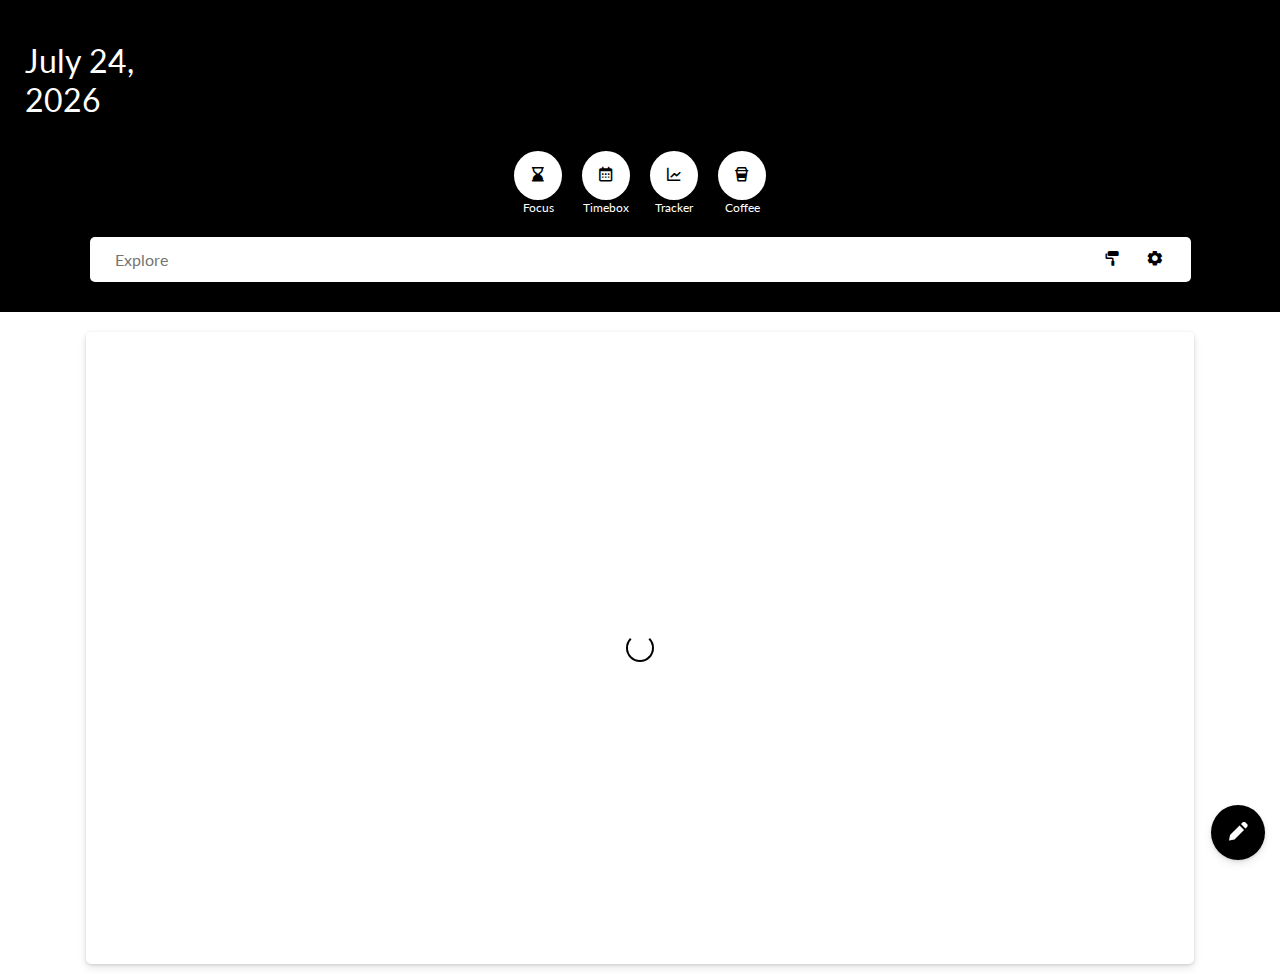
==== index.html @ bf33b135 "rename*" ====
<!DOCTYPE HTML>
<html>
    <head>
        <title>
            DayLogger 
        </title>
        <meta name="viewport" content="width=device-width,initial-scale=1.0"/>
        <!-- <meta http-equiv="refresh" content="0"/> -->
        <link id="appTheme" rel="stylesheet" href="lib/theme/winter.css" type="text/css"/>
        <link href='https://unpkg.com/boxicons@2.1.4/css/boxicons.min.css' rel='stylesheet'>
    </head>
    <body>
        <div class="main-wrapper">
        <!-- upper-wrap -->
         <div class="upper-wrap-main">
            <div class="upper-shed">
                <div class="hero-zone">
                    <div class="heading">
                       <!-- DOM MANIPULATION -->
                    </div>
                </div>
                <div class="modes">
                    <button class="pomodoro-mode">
                        <i class='bx bxs-hourglass-bottom'></i>
                    </button>
                    <button class="timebox">
                        <i class='bx bx-calendar'></i>
                    </button>
                    <button class="stats">
                        <i class='bx bx-line-chart'></i>
                    </button>
                    <button class="highlights-coffee">
                        <i class='bx bx-coffee-togo'></i>
                    </button>
                </div>
               <div class="action-box">
                        <input type="text" id="search-filter" placeholder="Explore">
             <!-- action-butttons here -->
                        <button id="theme-switch-btn">
                            <i class='bx bxs-paint-roll'></i>
                        </button>
                        <button id="settings-page">
                            <i class='bx bxs-cog'></i>
                        </button>
               </div>
            </div>
        </div> 

        <!-- motivate me -->
         <div class="motivationBox-wrapper">
            <div class="motivationBox">
                <div class="progress">
                    <div class="progress-circle">
                        <!-- css -->
                    </div>
                </div>
                <div class="quoteBox">
                    <blockquote id="quote">
                        <!-- dom manipulation -->
                    </blockquote>
                    <p id="author">
                        <!-- dom manipulation -->
                    </p>
                </div>
            </div>
         </div>

        <div class="fab-contents">
            <div class="fab">
                <button class="inside-fxn-coffee">
                    <i class='bx bx-coffee-togo'></i>
                </button>
                <button class="inside-fxn-boxoul" onclick="location.href='lib/pages/lifelog.html'">
                    <i class='bx bxs-notepad'></i>
                </button>
                <button class="fab-pencil" >
                    <i class='bx bxs-pencil'></i>
                </button>
            </div>
        </div>
    </div>
        <!-- Scripts -->
        <script type="text/javascript" src="lib/main.js"></script>
    </body>
</html>
---- lib/theme/winter.css ----
@import url('global.css');

*{
    font-family: "Lato", sans-serif;
    font-weight: 400;
    font-style: normal;
}
body,html{
    margin: 0;
    padding: 0;
    width: 100%;
    height: 100%;
    /* overflow: hidden; */
}
div.main-wrapper{
    display: flex;
    flex-direction: column;
    justify-content: center;
    align-items: center;
    box-sizing: border-box;
}
div.upper-wrap-main{
    background-color: var(--primary);
}
div.upper-shed{
    box-sizing: border-box;
    width: 100vw;
    padding: 10px;
    margin: 0 0 10px 0;
}
div.upper-shed div.hero-zone{
    display: flex;
    flex-direction: column;
    justify-content: center;
    width: 100%;
    box-sizing: border-box;
    padding: 10px 15px;
    margin: 0;
}
div.upper-shed .modes{
    display: flex;
    justify-content: center;
    align-items: center;
    flex-wrap: wrap;
    width: 100%;
}
div.upper-shed .modes button{
    padding: 15px;
    border: none;
    outline: none;
    background-color: var(--secondary);
    color: var(--primary);
    border-radius: 50%;
    position: relative;
    margin: 0 10px calc(15px + 0.9em) 10px;
    cursor: pointer;
}
div.upper-shed .modes .pomodoro-mode::after{
    content: 'Focus';
    position: absolute;
    top: 100%;
    left: 50%;
    transform: translateX(-50%);
    color: var(--secondary);
    font-size: 0.9em;
    white-space: nowrap; /* Prevents text wrapping if not desired */
    display: block; /* Ensures text is displayed as a block element */
}
div.upper-shed .modes .timebox::after{
    content: 'Timebox';
    position: absolute;
    top: 100%;
    left: 50%;
    transform: translateX(-50%);
    color: var(--secondary);
    font-size: 0.9em;
    white-space: nowrap; /* Prevents text wrapping if not desired */
    display: block; /* Ensures text is displayed as a block element */
}
div.upper-shed .modes .stats::after{
    content: 'Tracker';
    position: absolute;
    top: 100%;
    left: 50%;
    transform: translateX(-50%);
    color: var(--secondary);
    font-size: 0.9em;
    white-space: nowrap; /* Prevents text wrapping if not desired */
    display: block; /* Ensures text is displayed as a block element */
}
div.upper-shed .modes .blurt::after{
    content: 'Blurt';
    position: absolute;
    top: 100%;
    left: 50%;
    transform: translateX(-50%);
    color: var(--secondary);
    font-size: 0.9em;
    white-space: nowrap; /* Prevents text wrapping if not desired */
    display: block; /* Ensures text is displayed as a block element */
}
div.upper-shed .modes .highlights-coffee::after{
    content: 'Coffee';
    position: absolute;
    top: 100%;
    left: 50%;
    transform: translateX(-50%);
    color: var(--secondary);
    font-size: 0.9em;
    white-space: nowrap; /* Prevents text wrapping if not desired */
    display: block; /* Ensures text is displayed as a block element */
}
div.upper-shed .action-box{
    /* position: fixed;
    top: 100px;
    left: 50%;
    transform: translateX(-50%); */
    display: flex;
    flex-direction: row;
    justify-content: center;
    align-items: center;
    background-color: var(--secondary);
    padding: 3px 15px;
    margin: 10px auto;
    width: 85%;
    border-radius: 5px;
    /* box-shadow: 0px 0.1px 4px 0px #8a8a8a; */
}
div.upper-shed .action-box input{
    outline: none;
    border: none;
    width: calc(100% - 30px); /* Adjust width to consider padding */
    height: 100%; /* Match height to the parent */
    padding: 10px;
    margin-left: 0; /* Set left margin to 0 */
    border-radius: 30px;
    background-color: transparent;
    color: var(--primary);
    font-size: 1rem;
}
div.upper-shed .action-box button{
    outline: none;
    border: none;
    padding: 10px;
    margin: 0 2px 0 2px;
    background-color: transparent;
    border-radius: 30px;
    text-align: center;
    cursor: pointer;
}
div.upper-shed .hero-zone .heading h1{
    color: var(--secondary);
}
div.fab-contents {
    align-self: flex-end;
    position: fixed;
    bottom: 15px;
    margin: 15px;
}
div.fab button{
    padding: 15px;
    border: none;
    outline: none;
    background-color: var(--primary);
    color: var(--secondary);
    margin-bottom: 10px;
    border-radius: 50%;
    box-shadow: var(--shadow);
}
div.fab button:nth-child(1){
    background-color: var(--secondary);
    color: var(--primary);
    animation: jackInTheBox 0.5s;
}
div.fab button:nth-child(2){
    background-color: var(--secondary);
    color: var(--primary);
    animation: jackInTheBox 0.5s;
}
.active {
    animation: rotateIn 0.5s;
}
div.fab button.inside-fxn-coffee, button.inside-fxn-boxoul{
    display: none;
}
div.fab button i{
    font-size: 24px;
}
div.motivationBox-wrapper {
    margin-top: 20px;
}
.motivationBox {
    display: flex;
    flex-direction: column;
    justify-content: center;
    align-items: center;
    position: relative; /* To position the overlay over the background image */
    width: 85vw;
    min-height: 89px !important;
    aspect-ratio: 16/9;
    padding: 10px;
    margin: 0 0 10px 0;
    background-size: cover;
    background-position: center;
    border-radius: 5px;
    box-shadow: var(--shadow);
}
div.motivationBox-wrapper div.motivationBox blockquote{
    color: var(--white);
}
div.motivationBox-wrapper div.motivationBox p{
    text-align: center;
    color: var(--white);
}
div.quoteBox{
    visibility: hidden;
    animation: fadeIn 0.7s ease;
}
div.motivationBox-wrapper div.motivationBox div.progress{
    position: absolute;
    display: flex;
    justify-content: center;
    align-items: center;
    width: 100%;
    height: 100%;
    border-radius: 5px;
    background: transparent;
}
div.motivationBox-wrapper div.motivationBox div.progress .progress-circle{
    width: 24px;
    height: 24px;
    border: 2.4px solid var(--primary);
    border-top: 2.4px solid transparent;
    border-radius: 50%;
    animation: spin 0.8s linear infinite;
}
@keyframes spin {
    0% { transform: rotate(0deg); }
    100% { transform: rotate(360deg); }
}
div.motivationBox-wrapper div.motivationBox .errorMssg{
    display: none;
}
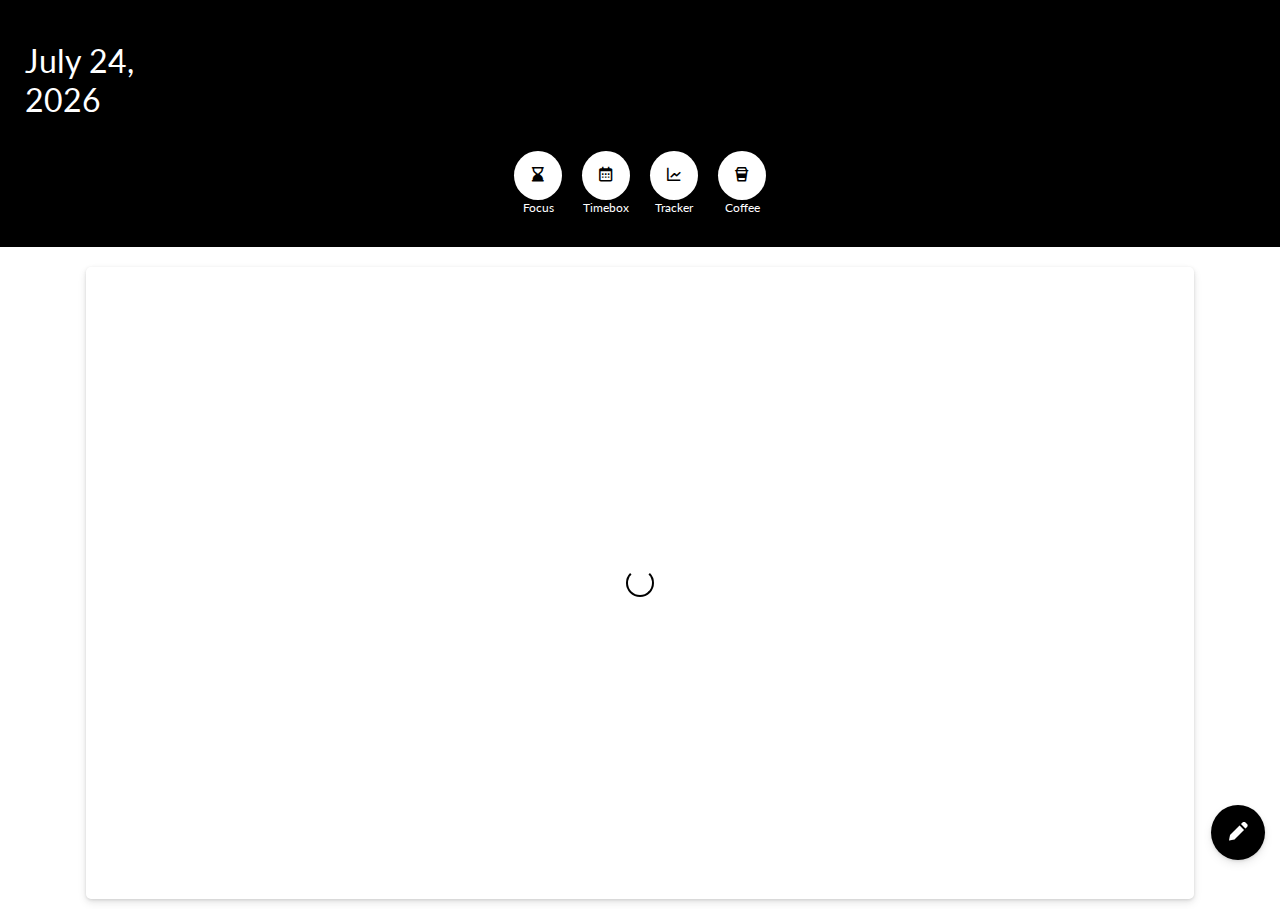
==== commit cccd5d2d: "removed unwanted input field from homePage" ====
--- a/index.html
+++ b/index.html
@@ -2,7 +2,7 @@
 <html>
     <head>
         <title>
-            DayLogger 
+            Boxoul - Main
         </title>
         <meta name="viewport" content="width=device-width,initial-scale=1.0"/>
         <!-- <meta http-equiv="refresh" content="0"/> -->
@@ -16,7 +16,7 @@
             <div class="upper-shed">
                 <div class="hero-zone">
                     <div class="heading">
-                       <!-- DOM MANIPULATION -->
+                       <!-- DOM MANIPULATION --> 
                     </div>
                 </div>
                 <div class="modes">
@@ -33,16 +33,15 @@
                         <i class='bx bx-coffee-togo'></i>
                     </button>
                 </div>
-               <div class="action-box">
+             <!-- <div class="action-box">
                         <input type="text" id="search-filter" placeholder="Explore">
-             <!-- action-butttons here -->
                         <button id="theme-switch-btn">
                             <i class='bx bxs-paint-roll'></i>
                         </button>
                         <button id="settings-page">
                             <i class='bx bxs-cog'></i>
                         </button>
-               </div>
+               </div> -->
             </div>
         </div> 
 
@@ -82,4 +81,4 @@
         <!-- Scripts -->
         <script type="text/javascript" src="lib/main.js"></script>
     </body>
-</html>+</html>
--- a/lib/theme/winter.css
+++ b/lib/theme/winter.css
@@ -1,34 +1,41 @@
 @import url('global.css');
 
-*{
+/* Global Styles */
+* {
     font-family: "Lato", sans-serif;
     font-weight: 400;
     font-style: normal;
 }
-body,html{
+
+body, html {
     margin: 0;
     padding: 0;
     width: 100%;
     height: 100%;
     /* overflow: hidden; */
 }
-div.main-wrapper{
+
+div.main-wrapper {
     display: flex;
     flex-direction: column;
     justify-content: center;
     align-items: center;
     box-sizing: border-box;
 }
-div.upper-wrap-main{
+
+/* Upper Section */
+div.upper-wrap-main {
     background-color: var(--primary);
 }
-div.upper-shed{
+
+div.upper-shed {
     box-sizing: border-box;
     width: 100vw;
     padding: 10px;
     margin: 0 0 10px 0;
 }
-div.upper-shed div.hero-zone{
+
+div.upper-shed div.hero-zone {
     display: flex;
     flex-direction: column;
     justify-content: center;
@@ -37,14 +44,16 @@
     padding: 10px 15px;
     margin: 0;
 }
-div.upper-shed .modes{
+
+div.upper-shed .modes {
     display: flex;
     justify-content: center;
     align-items: center;
     flex-wrap: wrap;
     width: 100%;
 }
-div.upper-shed .modes button{
+
+div.upper-shed .modes button {
     padding: 15px;
     border: none;
     outline: none;
@@ -55,109 +64,57 @@
     margin: 0 10px calc(15px + 0.9em) 10px;
     cursor: pointer;
 }
-div.upper-shed .modes .pomodoro-mode::after{
-    content: 'Focus';
+
+/* Mode Labels */
+div.upper-shed .modes .pomodoro-mode::after,
+div.upper-shed .modes .timebox::after,
+div.upper-shed .modes .stats::after,
+div.upper-shed .modes .blurt::after,
+div.upper-shed .modes .highlights-coffee::after {
     position: absolute;
     top: 100%;
     left: 50%;
     transform: translateX(-50%);
     color: var(--secondary);
     font-size: 0.9em;
-    white-space: nowrap; /* Prevents text wrapping if not desired */
-    display: block; /* Ensures text is displayed as a block element */
-}
-div.upper-shed .modes .timebox::after{
+    white-space: nowrap;
+    display: block;
+}
+
+div.upper-shed .modes .pomodoro-mode::after {
+    content: 'Focus';
+}
+
+div.upper-shed .modes .timebox::after {
     content: 'Timebox';
-    position: absolute;
-    top: 100%;
-    left: 50%;
-    transform: translateX(-50%);
-    color: var(--secondary);
-    font-size: 0.9em;
-    white-space: nowrap; /* Prevents text wrapping if not desired */
-    display: block; /* Ensures text is displayed as a block element */
-}
-div.upper-shed .modes .stats::after{
+}
+
+div.upper-shed .modes .stats::after {
     content: 'Tracker';
-    position: absolute;
-    top: 100%;
-    left: 50%;
-    transform: translateX(-50%);
-    color: var(--secondary);
-    font-size: 0.9em;
-    white-space: nowrap; /* Prevents text wrapping if not desired */
-    display: block; /* Ensures text is displayed as a block element */
-}
-div.upper-shed .modes .blurt::after{
+}
+
+div.upper-shed .modes .blurt::after {
     content: 'Blurt';
-    position: absolute;
-    top: 100%;
-    left: 50%;
-    transform: translateX(-50%);
-    color: var(--secondary);
-    font-size: 0.9em;
-    white-space: nowrap; /* Prevents text wrapping if not desired */
-    display: block; /* Ensures text is displayed as a block element */
-}
-div.upper-shed .modes .highlights-coffee::after{
+}
+
+div.upper-shed .modes .highlights-coffee::after {
     content: 'Coffee';
-    position: absolute;
-    top: 100%;
-    left: 50%;
-    transform: translateX(-50%);
-    color: var(--secondary);
-    font-size: 0.9em;
-    white-space: nowrap; /* Prevents text wrapping if not desired */
-    display: block; /* Ensures text is displayed as a block element */
-}
-div.upper-shed .action-box{
-    /* position: fixed;
-    top: 100px;
-    left: 50%;
-    transform: translateX(-50%); */
-    display: flex;
-    flex-direction: row;
-    justify-content: center;
-    align-items: center;
-    background-color: var(--secondary);
-    padding: 3px 15px;
-    margin: 10px auto;
-    width: 85%;
-    border-radius: 5px;
-    /* box-shadow: 0px 0.1px 4px 0px #8a8a8a; */
-}
-div.upper-shed .action-box input{
-    outline: none;
-    border: none;
-    width: calc(100% - 30px); /* Adjust width to consider padding */
-    height: 100%; /* Match height to the parent */
-    padding: 10px;
-    margin-left: 0; /* Set left margin to 0 */
-    border-radius: 30px;
-    background-color: transparent;
-    color: var(--primary);
-    font-size: 1rem;
-}
-div.upper-shed .action-box button{
-    outline: none;
-    border: none;
-    padding: 10px;
-    margin: 0 2px 0 2px;
-    background-color: transparent;
-    border-radius: 30px;
-    text-align: center;
-    cursor: pointer;
-}
-div.upper-shed .hero-zone .heading h1{
-    color: var(--secondary);
-}
+}
+
+/* Hero Zone Heading */
+div.upper-shed .hero-zone .heading h1 {
+    color: var(--secondary);
+}
+
+/* Floating Action Button (FAB) Styles */
 div.fab-contents {
     align-self: flex-end;
     position: fixed;
     bottom: 15px;
     margin: 15px;
 }
-div.fab button{
+
+div.fab button {
     padding: 15px;
     border: none;
     outline: none;
@@ -167,37 +124,42 @@
     border-radius: 50%;
     box-shadow: var(--shadow);
 }
-div.fab button:nth-child(1){
+
+div.fab button:nth-child(1),
+div.fab button:nth-child(2) {
     background-color: var(--secondary);
     color: var(--primary);
     animation: jackInTheBox 0.5s;
 }
-div.fab button:nth-child(2){
-    background-color: var(--secondary);
-    color: var(--primary);
-    animation: jackInTheBox 0.5s;
-}
+
+div.fab button.inside-fxn-coffee,
+button.inside-fxn-boxoul {
+    display: none;
+}
+
+div.fab button i {
+    font-size: 24px;
+}
+
 .active {
     animation: rotateIn 0.5s;
 }
-div.fab button.inside-fxn-coffee, button.inside-fxn-boxoul{
-    display: none;
-}
-div.fab button i{
-    font-size: 24px;
-}
+
+/* Motivation Box Styles */
 div.motivationBox-wrapper {
     margin-top: 20px;
 }
+
 .motivationBox {
     display: flex;
     flex-direction: column;
     justify-content: center;
     align-items: center;
-    position: relative; /* To position the overlay over the background image */
+    position: relative;
+    aspect-ratio: 16 / 9;
     width: 85vw;
     min-height: 89px !important;
-    aspect-ratio: 16/9;
+    max-height: 680px;
     padding: 10px;
     margin: 0 0 10px 0;
     background-size: cover;
@@ -205,18 +167,20 @@
     border-radius: 5px;
     box-shadow: var(--shadow);
 }
-div.motivationBox-wrapper div.motivationBox blockquote{
-    color: var(--white);
-}
-div.motivationBox-wrapper div.motivationBox p{
+
+div.motivationBox-wrapper div.motivationBox blockquote,
+div.motivationBox-wrapper div.motivationBox p {
     text-align: center;
-    color: var(--white);
-}
-div.quoteBox{
+    color: var(--secondary);
+}
+
+div.quoteBox {
     visibility: hidden;
     animation: fadeIn 0.7s ease;
 }
-div.motivationBox-wrapper div.motivationBox div.progress{
+
+/* Progress Overlay */
+div.motivationBox-wrapper div.motivationBox div.progress {
     position: absolute;
     display: flex;
     justify-content: center;
@@ -226,7 +190,8 @@
     border-radius: 5px;
     background: transparent;
 }
-div.motivationBox-wrapper div.motivationBox div.progress .progress-circle{
+
+div.motivationBox-wrapper div.motivationBox div.progress .progress-circle {
     width: 24px;
     height: 24px;
     border: 2.4px solid var(--primary);
@@ -234,10 +199,16 @@
     border-radius: 50%;
     animation: spin 0.8s linear infinite;
 }
+
 @keyframes spin {
-    0% { transform: rotate(0deg); }
-    100% { transform: rotate(360deg); }
-}
-div.motivationBox-wrapper div.motivationBox .errorMssg{
+    0% {
+        transform: rotate(0deg);
+    }
+    100% {
+        transform: rotate(360deg);
+    }
+}
+
+div.motivationBox-wrapper div.motivationBox .errorMssg {
     display: none;
-}+}
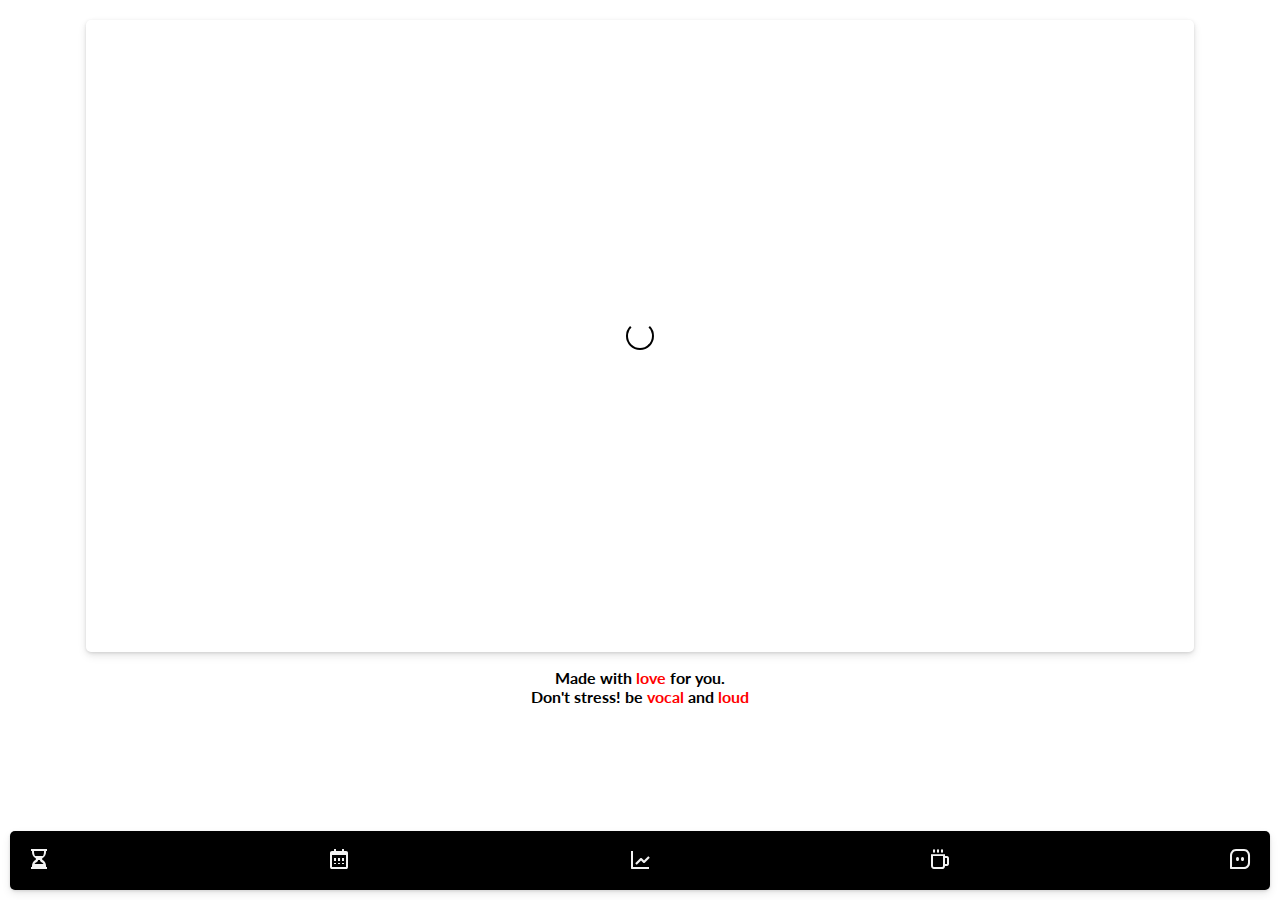
==== commit f5133d85: "revamped home" ====
--- a/index.html
+++ b/index.html
@@ -1,84 +1,74 @@
-<!DOCTYPE HTML>
+<!DOCTYPE html>
 <html>
-    <head>
-        <title>
-            Boxoul - Main
-        </title>
-        <meta name="viewport" content="width=device-width,initial-scale=1.0"/>
-        <!-- <meta http-equiv="refresh" content="0"/> -->
-        <link id="appTheme" rel="stylesheet" href="lib/theme/winter.css" type="text/css"/>
-        <link href='https://unpkg.com/boxicons@2.1.4/css/boxicons.min.css' rel='stylesheet'>
-    </head>
-    <body>
-        <div class="main-wrapper">
-        <!-- upper-wrap -->
-         <div class="upper-wrap-main">
-            <div class="upper-shed">
-                <div class="hero-zone">
-                    <div class="heading">
-                       <!-- DOM MANIPULATION --> 
-                    </div>
-                </div>
-                <div class="modes">
-                    <button class="pomodoro-mode">
-                        <i class='bx bxs-hourglass-bottom'></i>
-                    </button>
-                    <button class="timebox">
-                        <i class='bx bx-calendar'></i>
-                    </button>
-                    <button class="stats">
-                        <i class='bx bx-line-chart'></i>
-                    </button>
-                    <button class="highlights-coffee">
-                        <i class='bx bx-coffee-togo'></i>
-                    </button>
-                </div>
-             <!-- <div class="action-box">
-                        <input type="text" id="search-filter" placeholder="Explore">
-                        <button id="theme-switch-btn">
-                            <i class='bx bxs-paint-roll'></i>
-                        </button>
-                        <button id="settings-page">
-                            <i class='bx bxs-cog'></i>
-                        </button>
-               </div> -->
+  <head>
+    <title>Boxoul - Main</title>
+    <meta name="viewport" content="width=device-width,initial-scale=1.0" />
+    <!-- <meta http-equiv="refresh" content="0"/> -->
+    <link
+      id="appTheme"
+      rel="stylesheet"
+      href="lib/theme/winter.css"
+      type="text/css"
+    />
+    <link
+      href="https://unpkg.com/boxicons@2.1.4/css/boxicons.min.css"
+      rel="stylesheet"
+    />
+  </head>
+  <body>
+    <div class="contentDiv">
+      <div class="main-wrapper">
+        <!-- motivate me -->
+        <div class="motivationBox-wrapper">
+          <div class="motivationBox">
+            <div class="progress">
+              <div class="progress-circle">
+                <!-- css -->
+              </div>
             </div>
-        </div> 
+            <div class="quoteBox">
+              <blockquote id="quote">
+                <!-- dom manipulation -->
+              </blockquote>
+              <p id="author">
+                <!-- dom manipulation -->
+              </p>
+            </div>
+          </div>
 
-        <!-- motivate me -->
-         <div class="motivationBox-wrapper">
-            <div class="motivationBox">
-                <div class="progress">
-                    <div class="progress-circle">
-                        <!-- css -->
-                    </div>
-                </div>
-                <div class="quoteBox">
-                    <blockquote id="quote">
-                        <!-- dom manipulation -->
-                    </blockquote>
-                    <p id="author">
-                        <!-- dom manipulation -->
-                    </p>
-                </div>
-            </div>
-         </div>
+          <!-- rest of the contents -->
+           <p class="abbr">
+            Made with <span>love</span> for you. <br/>
+            Don't stress! be <span>vocal</span> and <span>loud</span> <br/>
+           </p>
+        </div>
+      </div>
+    </div>
+    <!-- navs -->
+    <div class="footer">
+      <div class="controls">
+        <button data-label="Focus">
+          <i class="bx bxs-hourglass"></i>
+        </button>
+        <button data-label="Planner">
+          <i class="bx bx-calendar"></i>
+        </button>
+        <button data-label="Habits">
+          <i class="bx bx-line-chart"></i>
+        </button>
+        <button data-label="Relax">
+          <i class="bx bx-coffee"></i>
+        </button>
+        <button
+          data-label="Lifelog"
+          onclick="location.href = '/lib/pages/lifelog.html'"
+        >
+          <i class="bx bx-message-square-dots"></i>
+        </button>
+      </div>
+    </div>
 
-        <div class="fab-contents">
-            <div class="fab">
-                <button class="inside-fxn-coffee">
-                    <i class='bx bx-coffee-togo'></i>
-                </button>
-                <button class="inside-fxn-boxoul" onclick="location.href='lib/pages/lifelog.html'">
-                    <i class='bx bxs-notepad'></i>
-                </button>
-                <button class="fab-pencil" >
-                    <i class='bx bxs-pencil'></i>
-                </button>
-            </div>
-        </div>
-    </div>
-        <!-- Scripts -->
-        <script type="text/javascript" src="lib/main.js"></script>
-    </body>
+    <!-- Scripts -->
+    <script type="text/javascript" src="lib/main.js"></script>
+  </body>
 </html>
--- a/lib/theme/winter.css
+++ b/lib/theme/winter.css
@@ -1,214 +1,164 @@
-@import url('global.css');
+@import url("global.css");
 
 /* Global Styles */
 * {
-    font-family: "Lato", sans-serif;
-    font-weight: 400;
-    font-style: normal;
+  font-family: "Lato", sans-serif;
+  font-weight: 400;
+  font-style: normal;
 }
 
-body, html {
-    margin: 0;
-    padding: 0;
-    width: 100%;
-    height: 100%;
-    /* overflow: hidden; */
+body,
+html {
+  margin: 0;
+  padding: 0;
+  width: 100%;
+  height: 100%;
+  box-sizing: border-box;
+  /* overflow: hidden; */
+}
+div.contentDiv {
+  height: 100%;
+  width: 100%;
+  box-sizing: border-box;
+}
+div.main-wrapper {
+  display: flex;
+  flex-direction: column;
+  justify-content: center;
+  align-items: center;
+}
+div.footer {
+  position: fixed;
+  bottom: 0;
+  display: flex;
+  width: 100%;
+  justify-content: space-between;
+  align-items: center;
+  box-sizing: border-box;
+  padding: 10px;
+  gap: 10px;
+}
+div.footer div.controls {
+  display: flex;
+  flex-wrap: nowrap;
+  justify-content: space-between;
+  align-items: center;
+  padding: 10px;
+  background-color: var(--primary);
+  box-sizing: border-box;
+  flex: 1 1 0;
+  border-radius: 5px;
+  box-shadow: var(--shadow);
+}
+div.footer div.controls button {
+  outline: none;
+  background: transparent;
+  padding: 5px;
+  cursor: pointer;
+  position: relative;
 }
 
-div.main-wrapper {
-    display: flex;
-    flex-direction: column;
-    justify-content: center;
-    align-items: center;
-    box-sizing: border-box;
+div.footer div.controls button i {
+  font-size: 1.5rem;
+  color: var(--primary-lightest);
+  letter-spacing: 1px;
 }
 
-/* Upper Section */
-div.upper-wrap-main {
-    background-color: var(--primary);
+div.footer div.controls button::after {
+  content: attr(
+    data-label
+  ); /* Dynamically get content using the `data-label` attribute */
+  position: absolute;
+  bottom: -11px;
+  left: 50%;
+  transform: translateX(-50%);
+  font-size: 0.8em;
+  color: var(--primary-lightest);
+  opacity: 0; /* Initially invisible */
+  transition: opacity 0.3s ease, transform 0.3s ease; /* Smooth effect */
 }
 
-div.upper-shed {
-    box-sizing: border-box;
-    width: 100vw;
-    padding: 10px;
-    margin: 0 0 10px 0;
-}
-
-div.upper-shed div.hero-zone {
-    display: flex;
-    flex-direction: column;
-    justify-content: center;
-    width: 100%;
-    box-sizing: border-box;
-    padding: 10px 15px;
-    margin: 0;
-}
-
-div.upper-shed .modes {
-    display: flex;
-    justify-content: center;
-    align-items: center;
-    flex-wrap: wrap;
-    width: 100%;
-}
-
-div.upper-shed .modes button {
-    padding: 15px;
-    border: none;
-    outline: none;
-    background-color: var(--secondary);
-    color: var(--primary);
-    border-radius: 50%;
-    position: relative;
-    margin: 0 10px calc(15px + 0.9em) 10px;
-    cursor: pointer;
-}
-
-/* Mode Labels */
-div.upper-shed .modes .pomodoro-mode::after,
-div.upper-shed .modes .timebox::after,
-div.upper-shed .modes .stats::after,
-div.upper-shed .modes .blurt::after,
-div.upper-shed .modes .highlights-coffee::after {
-    position: absolute;
-    top: 100%;
-    left: 50%;
-    transform: translateX(-50%);
-    color: var(--secondary);
-    font-size: 0.9em;
-    white-space: nowrap;
-    display: block;
-}
-
-div.upper-shed .modes .pomodoro-mode::after {
-    content: 'Focus';
-}
-
-div.upper-shed .modes .timebox::after {
-    content: 'Timebox';
-}
-
-div.upper-shed .modes .stats::after {
-    content: 'Tracker';
-}
-
-div.upper-shed .modes .blurt::after {
-    content: 'Blurt';
-}
-
-div.upper-shed .modes .highlights-coffee::after {
-    content: 'Coffee';
-}
-
-/* Hero Zone Heading */
-div.upper-shed .hero-zone .heading h1 {
-    color: var(--secondary);
-}
-
-/* Floating Action Button (FAB) Styles */
-div.fab-contents {
-    align-self: flex-end;
-    position: fixed;
-    bottom: 15px;
-    margin: 15px;
-}
-
-div.fab button {
-    padding: 15px;
-    border: none;
-    outline: none;
-    background-color: var(--primary);
-    color: var(--secondary);
-    margin-bottom: 10px;
-    border-radius: 50%;
-    box-shadow: var(--shadow);
-}
-
-div.fab button:nth-child(1),
-div.fab button:nth-child(2) {
-    background-color: var(--secondary);
-    color: var(--primary);
-    animation: jackInTheBox 0.5s;
-}
-
-div.fab button.inside-fxn-coffee,
-button.inside-fxn-boxoul {
-    display: none;
-}
-
-div.fab button i {
-    font-size: 24px;
-}
-
-.active {
-    animation: rotateIn 0.5s;
+div.footer div.controls button:hover::after,
+div.footer div.controls button:focus::after {
+  opacity: 1; /* Make visible */
+  transform: translateX(-50%) translateY(-5px); /* Slight upward animation */
 }
 
 /* Motivation Box Styles */
 div.motivationBox-wrapper {
-    margin-top: 20px;
+  margin-top: 20px;
 }
 
 .motivationBox {
-    display: flex;
-    flex-direction: column;
-    justify-content: center;
-    align-items: center;
-    position: relative;
-    aspect-ratio: 16 / 9;
-    width: 85vw;
-    min-height: 89px !important;
-    max-height: 680px;
-    padding: 10px;
-    margin: 0 0 10px 0;
-    background-size: cover;
-    background-position: center;
-    border-radius: 5px;
-    box-shadow: var(--shadow);
+  display: flex;
+  flex-direction: column;
+  justify-content: center;
+  align-items: center;
+  position: relative;
+  aspect-ratio: 16 / 9;
+  width: 85vw;
+  min-height: 89px !important;
+  max-height: 680px;
+  padding: 10px;
+  margin: 0 0 10px 0;
+  background-size: cover;
+  background-position: center;
+  border-radius: 5px;
+  box-shadow: var(--shadow);
 }
 
 div.motivationBox-wrapper div.motivationBox blockquote,
 div.motivationBox-wrapper div.motivationBox p {
-    text-align: center;
-    color: var(--secondary);
+  text-align: center;
+  color: var(--secondary);
 }
 
 div.quoteBox {
-    visibility: hidden;
-    animation: fadeIn 0.7s ease;
+  visibility: hidden;
+  animation: fadeIn 0.7s ease;
 }
 
 /* Progress Overlay */
 div.motivationBox-wrapper div.motivationBox div.progress {
-    position: absolute;
-    display: flex;
-    justify-content: center;
-    align-items: center;
-    width: 100%;
-    height: 100%;
-    border-radius: 5px;
-    background: transparent;
+  position: absolute;
+  display: flex;
+  justify-content: center;
+  align-items: center;
+  width: 100%;
+  height: 100%;
+  border-radius: 5px;
+  background: transparent;
 }
 
 div.motivationBox-wrapper div.motivationBox div.progress .progress-circle {
-    width: 24px;
-    height: 24px;
-    border: 2.4px solid var(--primary);
-    border-top: 2.4px solid transparent;
-    border-radius: 50%;
-    animation: spin 0.8s linear infinite;
+  width: 24px;
+  height: 24px;
+  border: 2.4px solid var(--primary);
+  border-top: 2.4px solid transparent;
+  border-radius: 50%;
+  animation: spin 0.8s linear infinite;
 }
 
 @keyframes spin {
-    0% {
-        transform: rotate(0deg);
-    }
-    100% {
-        transform: rotate(360deg);
-    }
+  0% {
+    transform: rotate(0deg);
+  }
+  100% {
+    transform: rotate(360deg);
+  }
 }
 
 div.motivationBox-wrapper div.motivationBox .errorMssg {
-    display: none;
+  display: none;
 }
+
+/* note for the user */
+p.abbr {
+    width: 100%;
+    text-align: center;
+    font-weight:700;
+}
+p.abbr span {
+    font-weight:700;
+    color: red;
+}